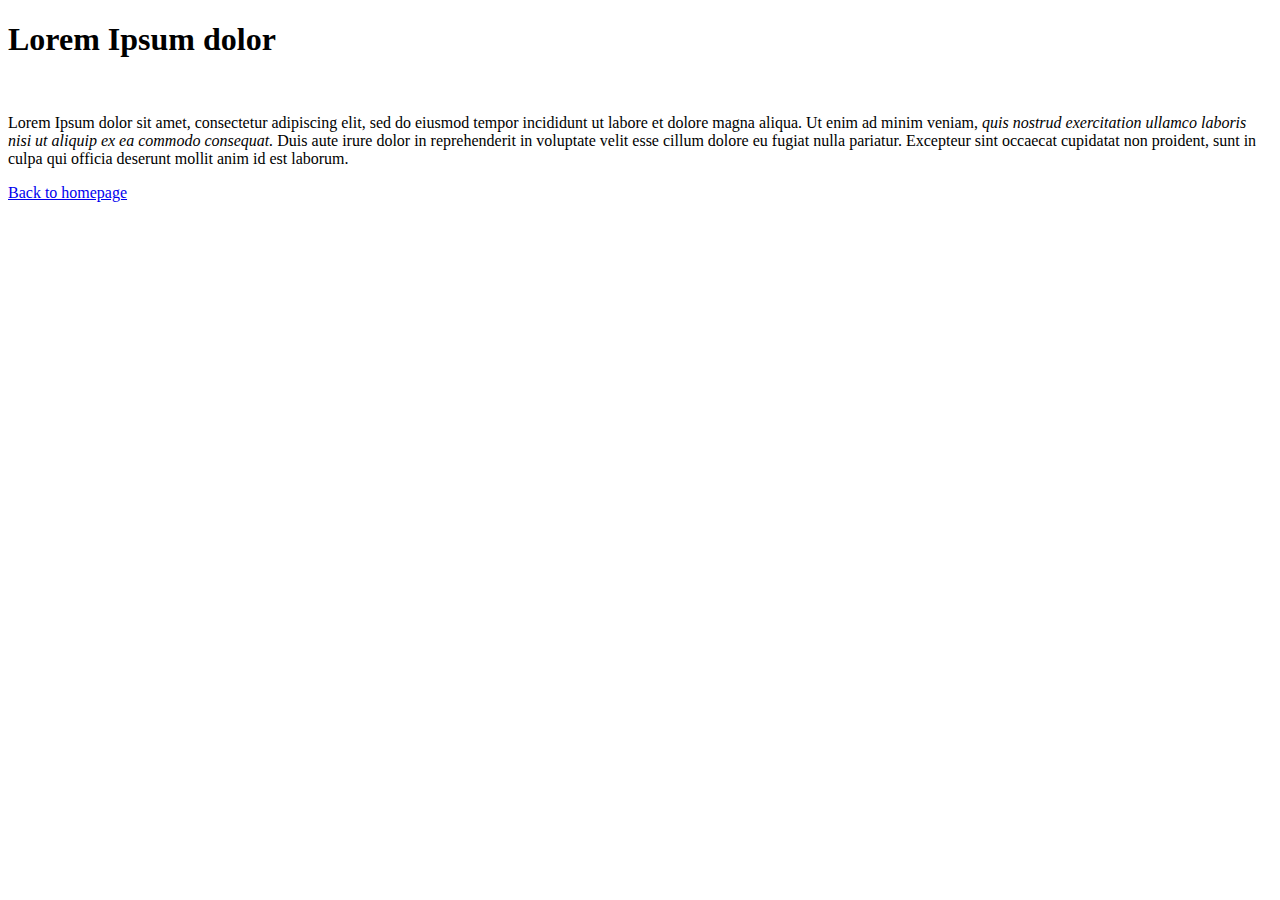
==== contact.html @ 10b376e0 "Initial pages and content created" ====
<!DOCTYPE html>
<html lang="en">
  <head>
    <meta charset="UTF-8" />
    <meta name="viewport" content="width=device-width, initial-scale=1.0" />
    <title>Contact Page</title>
  </head>
  <body>
    <h1>Lorem Ipsum dolor</h1>
    <br />
    <p>
      Lorem Ipsum dolor sit amet, consectetur adipiscing elit, sed do eiusmod
      tempor incididunt ut labore et dolore magna aliqua. Ut enim ad minim
      veniam,
      <em
        >quis nostrud exercitation ullamco laboris nisi ut aliquip ex ea commodo
        consequat.</em
      >
      Duis aute irure dolor in reprehenderit in voluptate velit esse cillum
      dolore eu fugiat nulla pariatur. Excepteur sint occaecat cupidatat non
      proident, sunt in culpa qui officia deserunt mollit anim id est laborum.
    </p>
    <a href="/">Back to homepage</a>
  </body>
</html>
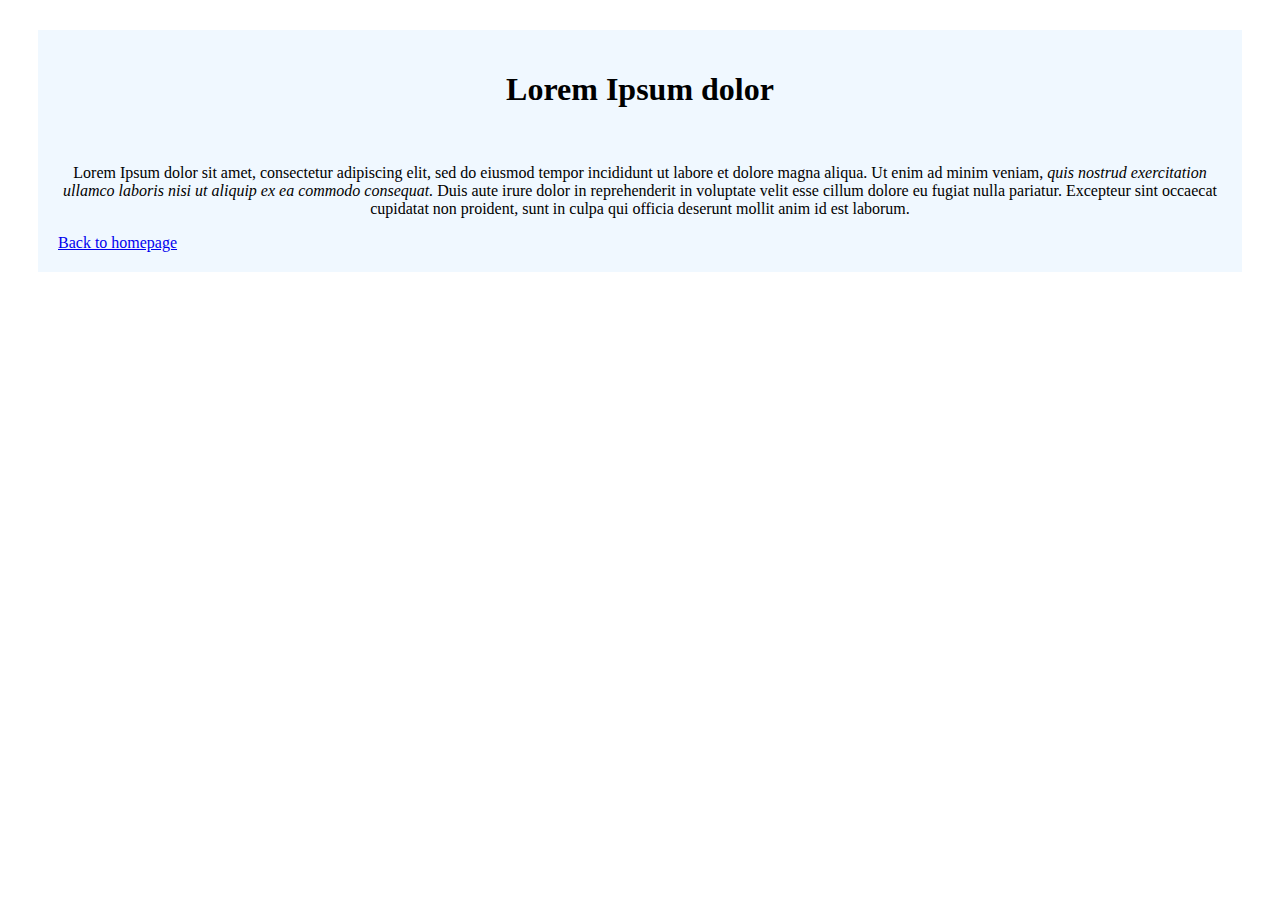
==== commit 75c64564: "Added CSS" ====
--- a/contact.html
+++ b/contact.html
@@ -3,23 +3,26 @@
   <head>
     <meta charset="UTF-8" />
     <meta name="viewport" content="width=device-width, initial-scale=1.0" />
+    <link rel="stylesheet" href="css/style.css" />
     <title>Contact Page</title>
   </head>
   <body>
-    <h1>Lorem Ipsum dolor</h1>
-    <br />
-    <p>
-      Lorem Ipsum dolor sit amet, consectetur adipiscing elit, sed do eiusmod
-      tempor incididunt ut labore et dolore magna aliqua. Ut enim ad minim
-      veniam,
-      <em
-        >quis nostrud exercitation ullamco laboris nisi ut aliquip ex ea commodo
-        consequat.</em
-      >
-      Duis aute irure dolor in reprehenderit in voluptate velit esse cillum
-      dolore eu fugiat nulla pariatur. Excepteur sint occaecat cupidatat non
-      proident, sunt in culpa qui officia deserunt mollit anim id est laborum.
-    </p>
-    <a href="/">Back to homepage</a>
+    <div class="container">
+      <h1>Lorem Ipsum dolor</h1>
+      <br />
+      <p>
+        Lorem Ipsum dolor sit amet, consectetur adipiscing elit, sed do eiusmod
+        tempor incididunt ut labore et dolore magna aliqua. Ut enim ad minim
+        veniam,
+        <em
+          >quis nostrud exercitation ullamco laboris nisi ut aliquip ex ea
+          commodo consequat.</em
+        >
+        Duis aute irure dolor in reprehenderit in voluptate velit esse cillum
+        dolore eu fugiat nulla pariatur. Excepteur sint occaecat cupidatat non
+        proident, sunt in culpa qui officia deserunt mollit anim id est laborum.
+      </p>
+      <a href="/">Back to homepage</a>
+    </div>
   </body>
 </html>
--- a/css/style.css
+++ b/css/style.css
@@ -0,0 +1,19 @@
+img {
+  max-width: 80%;
+  height: auto;
+  display: block;
+  margin: 0 auto;
+}
+.link {
+  padding-top: 50px;
+  text-align: center;
+}
+.container {
+  background-color: aliceblue;
+  padding: 20px 20px 20px 20px;
+  margin: 30px;
+}
+h1,
+p {
+  text-align: center;
+}
